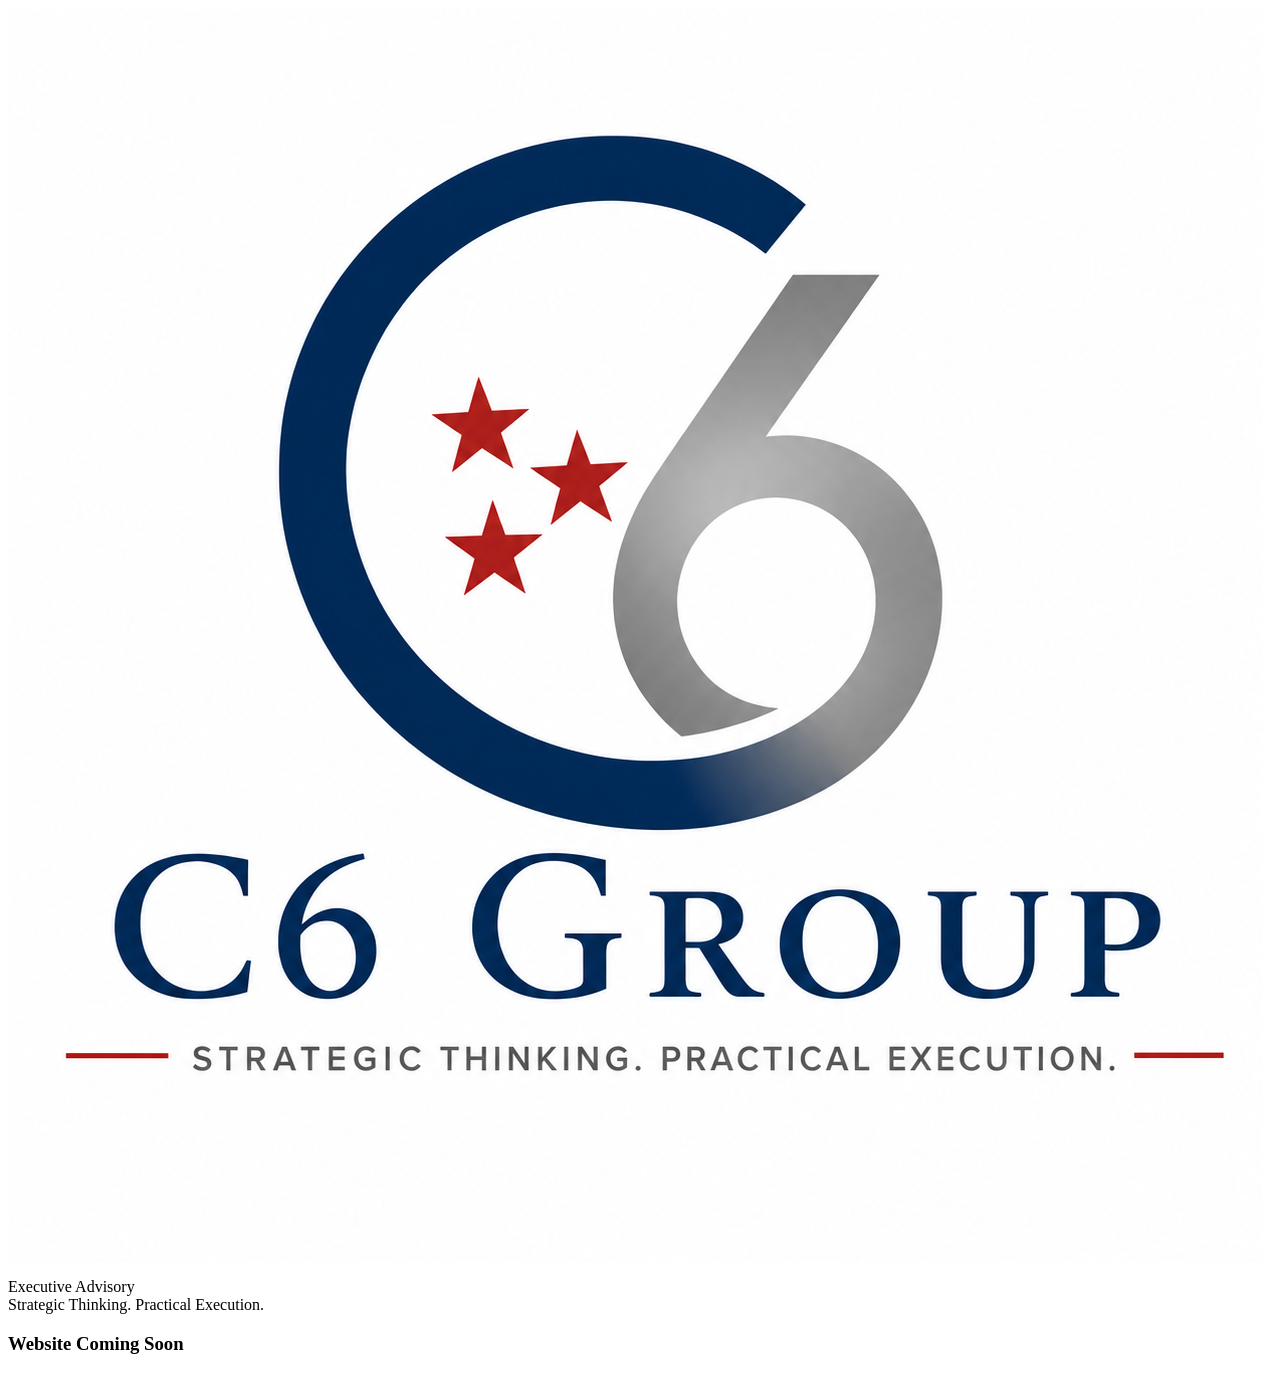
==== index.html @ ccc1be8d "Initial commit" ====
<body>

<div class="landing">

    <img src="images/logo.png" alt="C6 Group Logo">

    <p>
        Executive Advisory<br>
        Strategic Thinking. Practical Execution.
    </p>

    <h3>Website Coming Soon</h3>

</div>

</body>
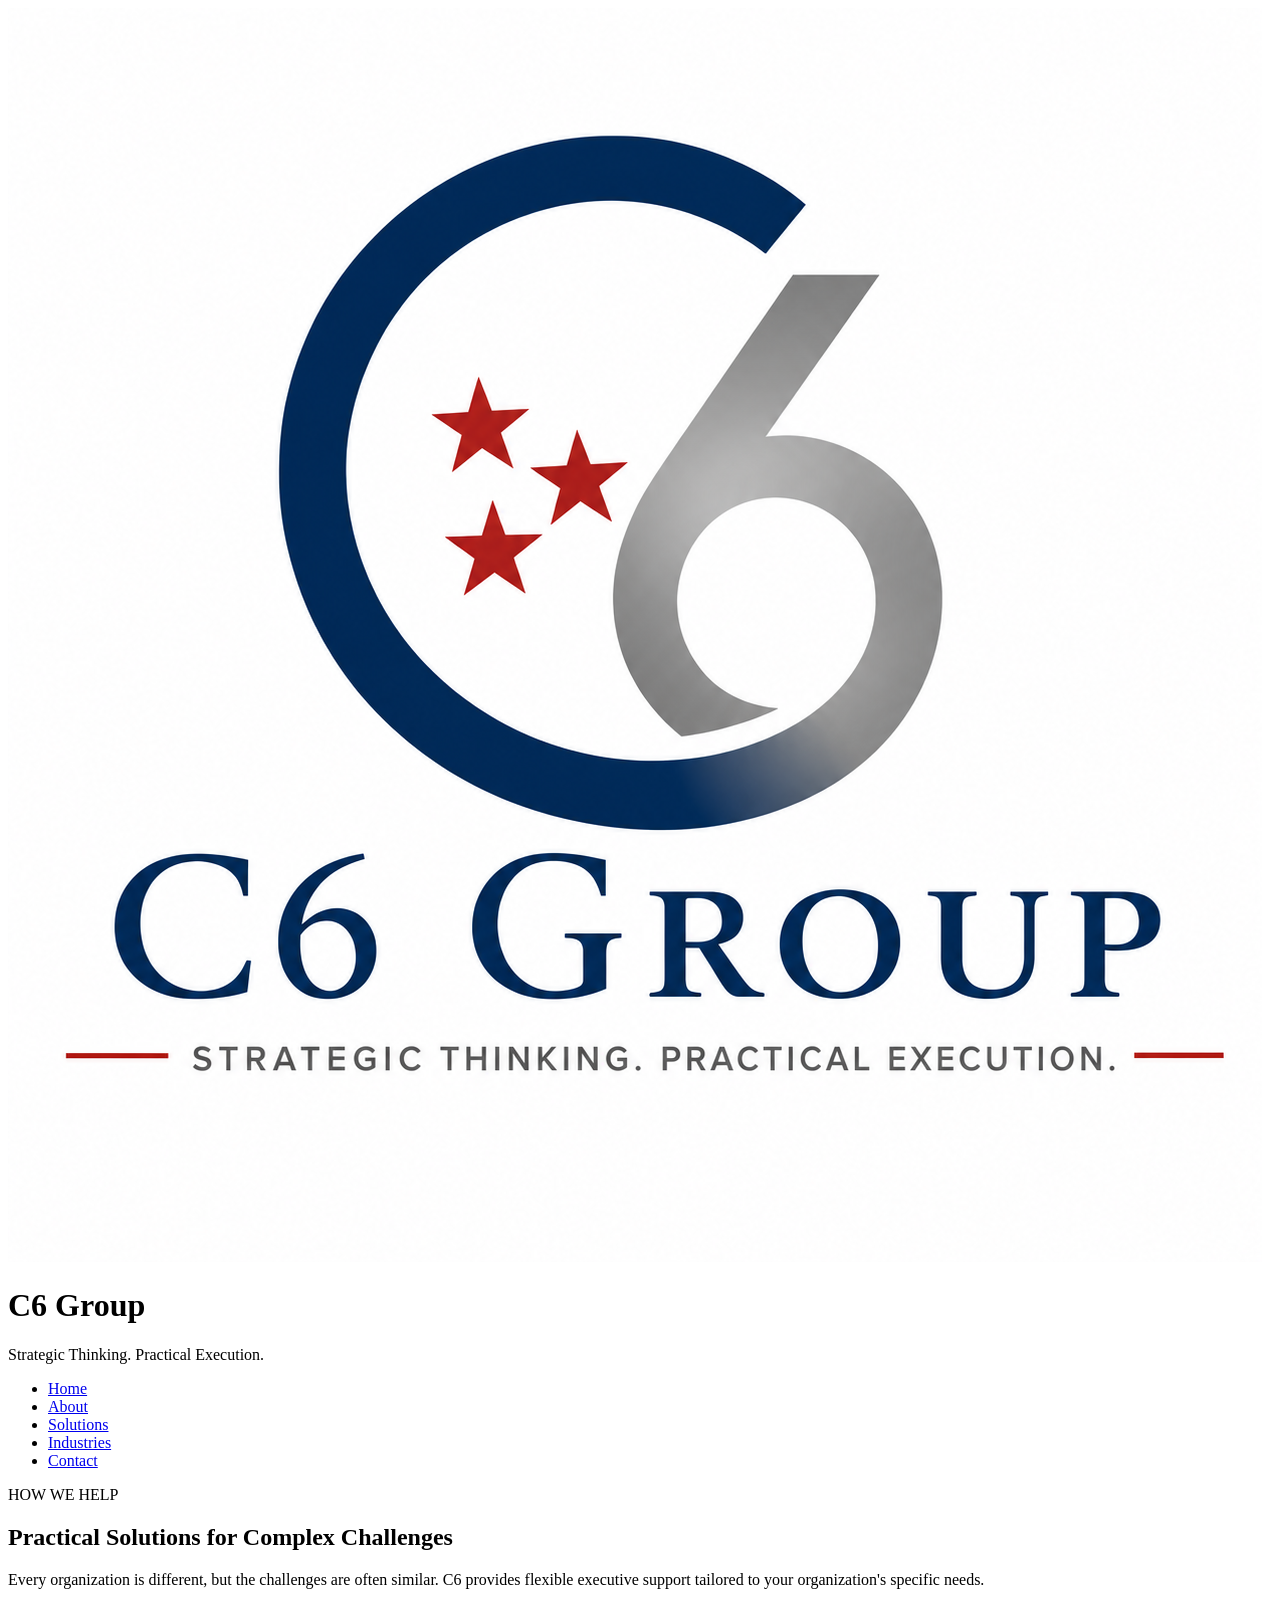
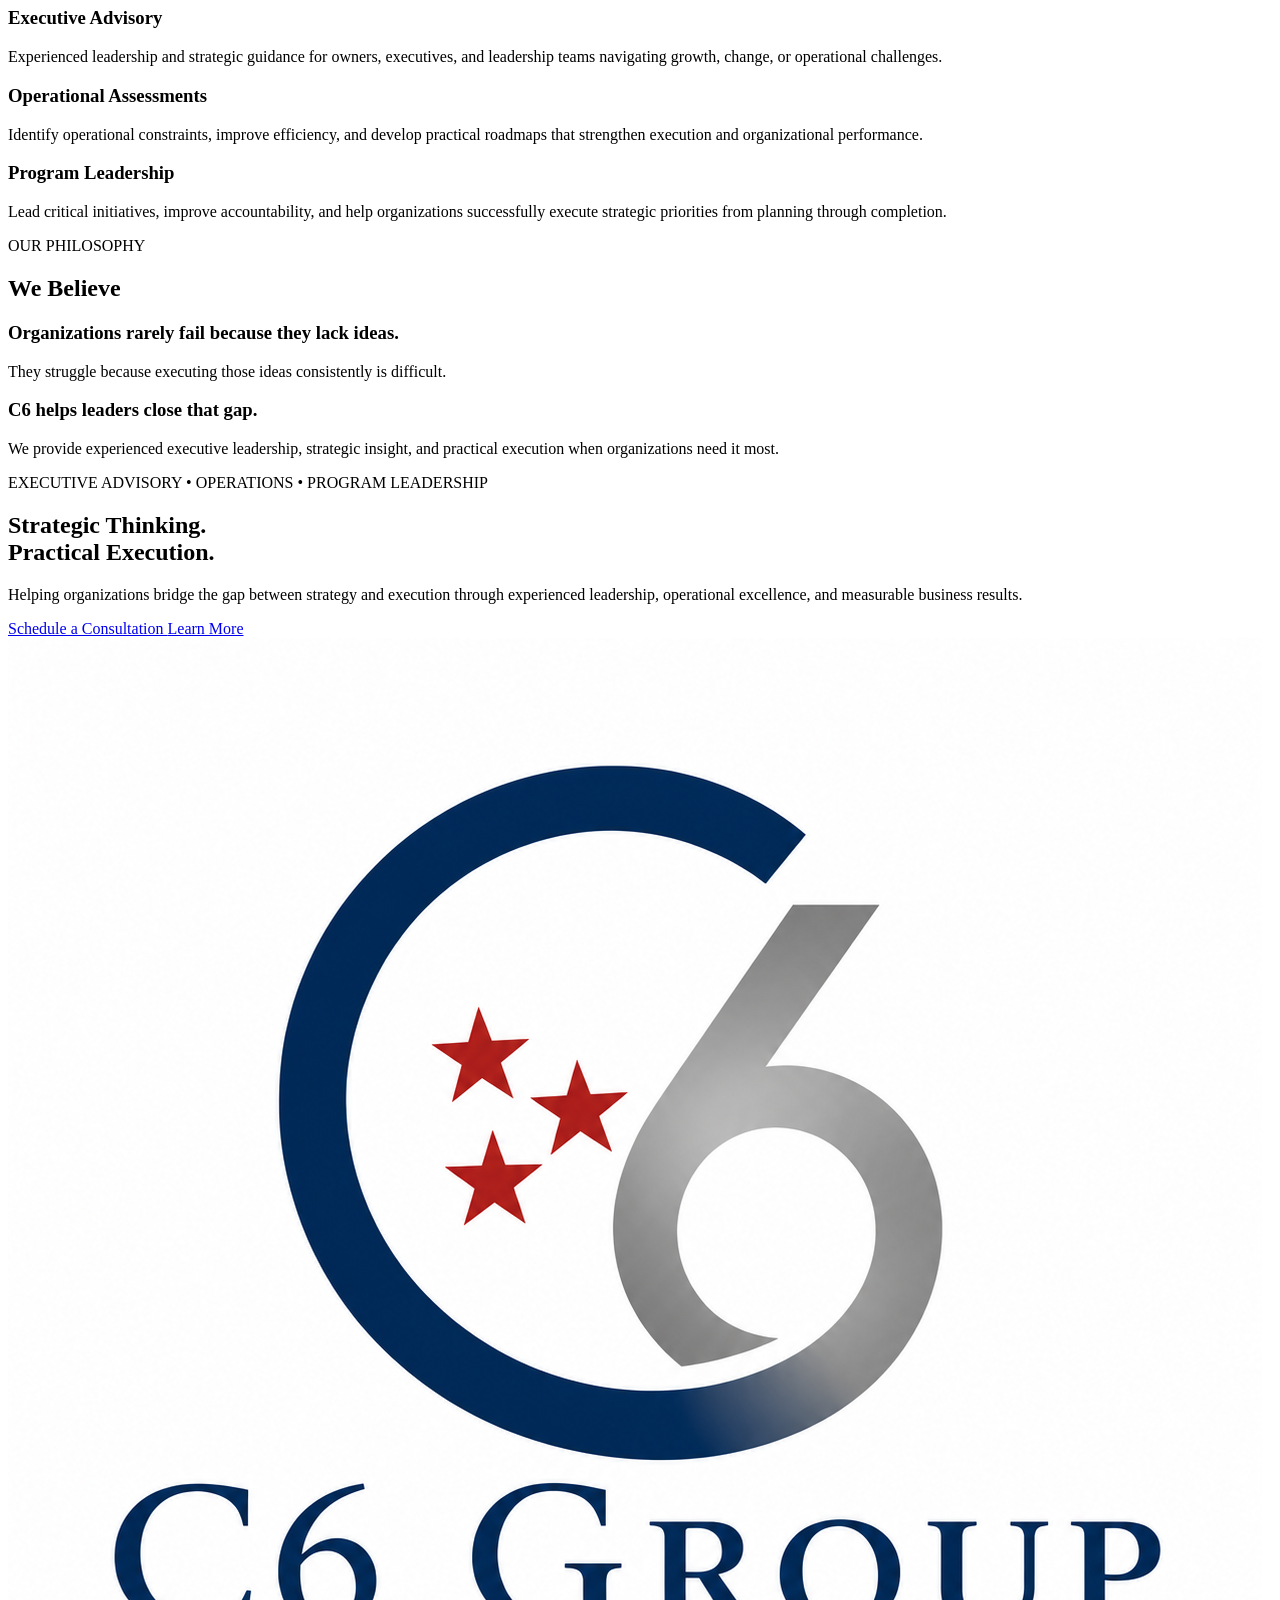
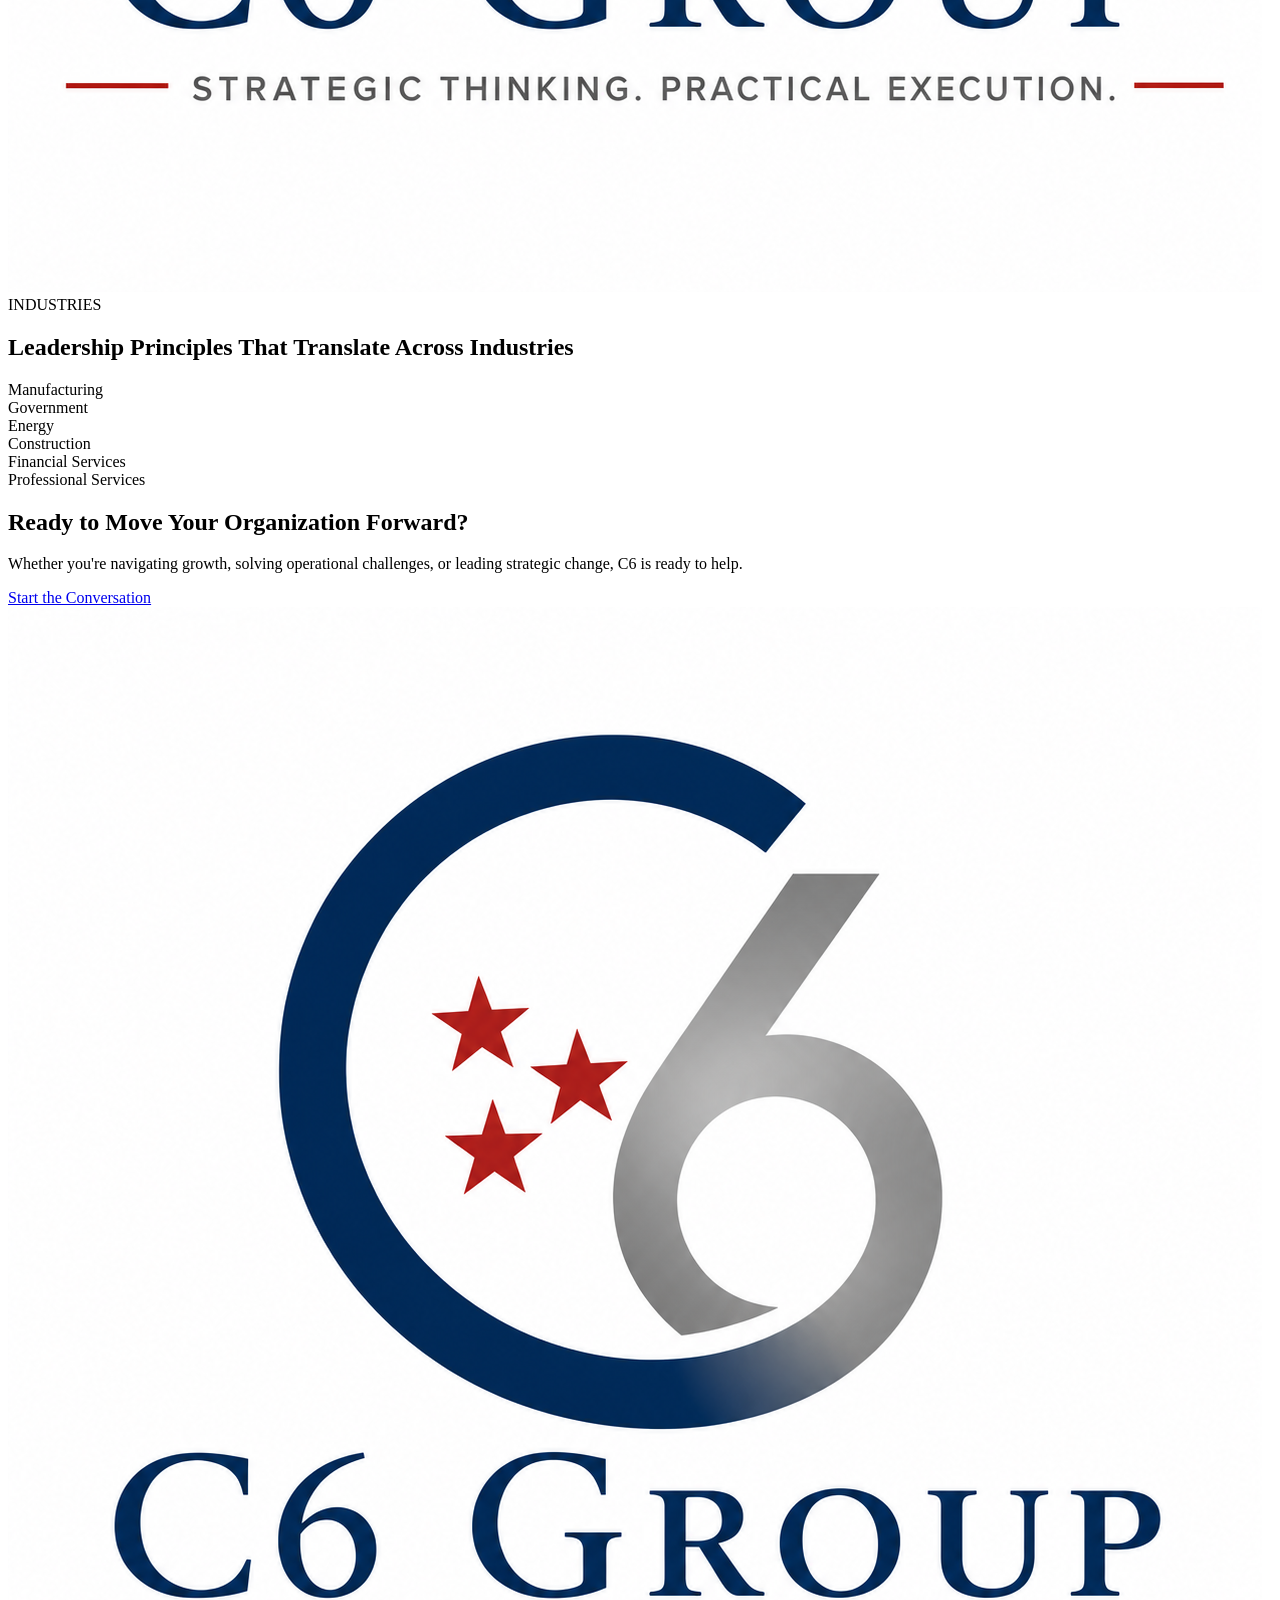
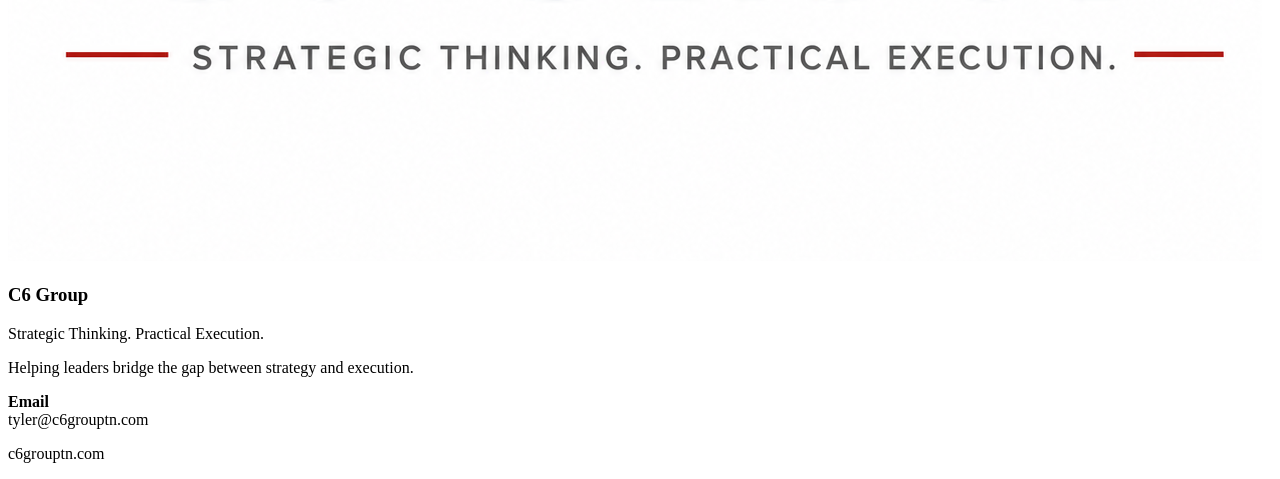
==== commit 92456201: "Version 0.2 - Homepage structure" ====
--- a/index.html
+++ b/index.html
@@ -1,16 +1,386 @@
+<!DOCTYPE html>
+<html lang="en">
+
+<head>
+
+    <meta charset="UTF-8">
+    <meta name="viewport" content="width=device-width, initial-scale=1.0">
+
+    <title>C6 Group | Strategic Thinking. Practical Execution.</title>
+
+    <meta name="description" content="Executive advisory and operations leadership helping organizations bridge the gap between strategy and execution.">
+
+    <link rel="stylesheet" href="css/styles.css">
+    <link rel="stylesheet" href="css/responsive.css">
+
+</head>
+
 <body>
 
-<div class="landing">
-
-    <img src="images/logo.png" alt="C6 Group Logo">
-
-    <p>
-        Executive Advisory<br>
-        Strategic Thinking. Practical Execution.
-    </p>
-
-    <h3>Website Coming Soon</h3>
-
-</div>
-
-</body>+<header class="site-header">
+
+    <div class="container">
+
+        <div class="branding">
+
+            <a href="index.html" class="logo-link">
+
+                <img src="images/logo.png"
+                     alt="C6 Group Logo"
+                     class="logo">
+
+            </a>
+
+            <div class="brand-text">
+
+                <h1>C6 Group</h1>
+
+                <p>Strategic Thinking. Practical Execution.</p>
+
+            </div>
+
+        </div>
+
+        <nav class="main-nav">
+
+            <ul>
+
+                <li><a href="index.html" class="active">Home</a></li>
+                <li><a href="about.html">About</a></li>
+                <li><a href="services.html">Solutions</a></li>
+                <li><a href="industries.html">Industries</a></li>
+                <li><a href="contact.html">Contact</a></li>
+
+            </ul>
+
+        </nav>
+
+    </div>
+
+</header>
+
+<main>
+
+    <!-- ===========================================
+     HERO
+=========================================== -->
+
+<!-- ===========================================
+     WE BELIEVE
+=========================================== -->
+
+<!-- ===========================================
+     HOW WE HELP
+=========================================== -->
+
+<section class="solutions">
+
+    <div class="container">
+
+        <span class="section-label">
+
+            HOW WE HELP
+
+        </span>
+
+        <h2>
+
+            Practical Solutions for Complex Challenges
+
+        </h2>
+
+        <p class="section-intro">
+
+            Every organization is different, but the challenges are often similar.
+            C6 provides flexible executive support tailored to your organization's
+            specific needs.
+
+        </p>
+
+        <div class="solution-grid">
+
+            <article class="solution-card">
+
+                <h3>Executive Advisory</h3>
+
+                <p>
+
+                    Experienced leadership and strategic guidance for owners,
+                    executives, and leadership teams navigating growth,
+                    change, or operational challenges.
+
+                </p>
+
+            </article>
+
+            <article class="solution-card">
+
+                <h3>Operational Assessments</h3>
+
+                <p>
+
+                    Identify operational constraints, improve efficiency,
+                    and develop practical roadmaps that strengthen execution
+                    and organizational performance.
+
+                </p>
+
+            </article>
+
+            <article class="solution-card">
+
+                <h3>Program Leadership</h3>
+
+                <p>
+
+                    Lead critical initiatives, improve accountability,
+                    and help organizations successfully execute strategic
+                    priorities from planning through completion.
+
+                </p>
+
+            </article>
+
+        </div>
+
+    </div>
+
+</section>
+
+<section class="beliefs">
+
+    <div class="container">
+
+        <span class="section-label">
+
+            OUR PHILOSOPHY
+
+        </span>
+
+        <h2>
+
+            We Believe
+
+        </h2>
+
+        <div class="belief-grid">
+
+            <div class="belief-card">
+
+                <h3>
+
+                    Organizations rarely fail because they lack ideas.
+
+                </h3>
+
+                <p>
+
+                    They struggle because executing those ideas consistently
+                    is difficult.
+
+                </p>
+
+            </div>
+
+            <div class="belief-card">
+
+                <h3>
+
+                    C6 helps leaders close that gap.
+
+                </h3>
+
+                <p>
+
+                    We provide experienced executive leadership,
+                    strategic insight, and practical execution
+                    when organizations need it most.
+
+                </p>
+
+            </div>
+
+        </div>
+
+    </div>
+
+</section>
+
+<section class="hero">
+
+    <div class="container hero-grid">
+
+        <div class="hero-content">
+
+            <span class="eyebrow">
+
+                EXECUTIVE ADVISORY • OPERATIONS • PROGRAM LEADERSHIP
+
+            </span>
+
+            <h2>
+
+                Strategic Thinking.<br>
+                Practical Execution.
+
+            </h2>
+
+            <div class="accent-line"></div>
+
+            <p>
+
+                Helping organizations bridge the gap between strategy and execution
+                through experienced leadership, operational excellence,
+                and measurable business results.
+
+            </p>
+
+            <div class="hero-buttons">
+
+                <a href="contact.html" class="btn btn-primary">
+
+                    Schedule a Consultation
+
+                </a>
+
+                <a href="about.html" class="btn btn-secondary">
+
+                    Learn More
+
+                </a>
+
+            </div>
+
+        </div>
+
+        <div class="hero-logo">
+
+            <img src="images/logo.png"
+                 alt="C6 Group Logo">
+
+        </div>
+
+    </div>
+
+</section>
+
+<!-- ===========================================
+     INDUSTRIES
+=========================================== -->
+
+<section class="industries">
+
+    <div class="container">
+
+        <span class="section-label">
+
+            INDUSTRIES
+
+        </span>
+
+        <h2>
+
+            Leadership Principles That Translate Across Industries
+
+        </h2>
+
+        <div class="industry-grid">
+
+            <div>Manufacturing</div>
+            <div>Government</div>
+            <div>Energy</div>
+            <div>Construction</div>
+            <div>Financial Services</div>
+            <div>Professional Services</div>
+
+        </div>
+
+    </div>
+
+</section>
+
+<!-- ===========================================
+     CALL TO ACTION
+=========================================== -->
+
+<section class="cta">
+
+    <div class="container">
+
+        <h2>
+
+            Ready to Move Your Organization Forward?
+
+        </h2>
+
+        <p>
+
+            Whether you're navigating growth, solving operational challenges,
+            or leading strategic change, C6 is ready to help.
+
+        </p>
+
+        <a href="contact.html" class="btn btn-primary">
+
+            Start the Conversation
+
+        </a>
+
+    </div>
+
+</section>
+
+</main>
+
+<footer>
+
+    <div class="container footer-content">
+
+        <img src="images/logo.png"
+             alt="C6 Group Logo"
+             class="footer-logo">
+
+        <div>
+
+            <h3>C6 Group</h3>
+
+            <p>
+
+                Strategic Thinking. Practical Execution.
+
+            </p>
+
+            <p>
+
+                Helping leaders bridge the gap between strategy and execution.
+
+            </p>
+
+        </div>
+
+        <div>
+
+            <p>
+
+                <strong>Email</strong><br>
+
+                tyler@c6grouptn.com
+
+            </p>
+
+            <p>
+
+                c6grouptn.com
+
+            </p>
+
+        </div>
+
+    </div>
+
+</footer>
+
+<script src="js/script.js"></script>
+
+</body>
+</html>
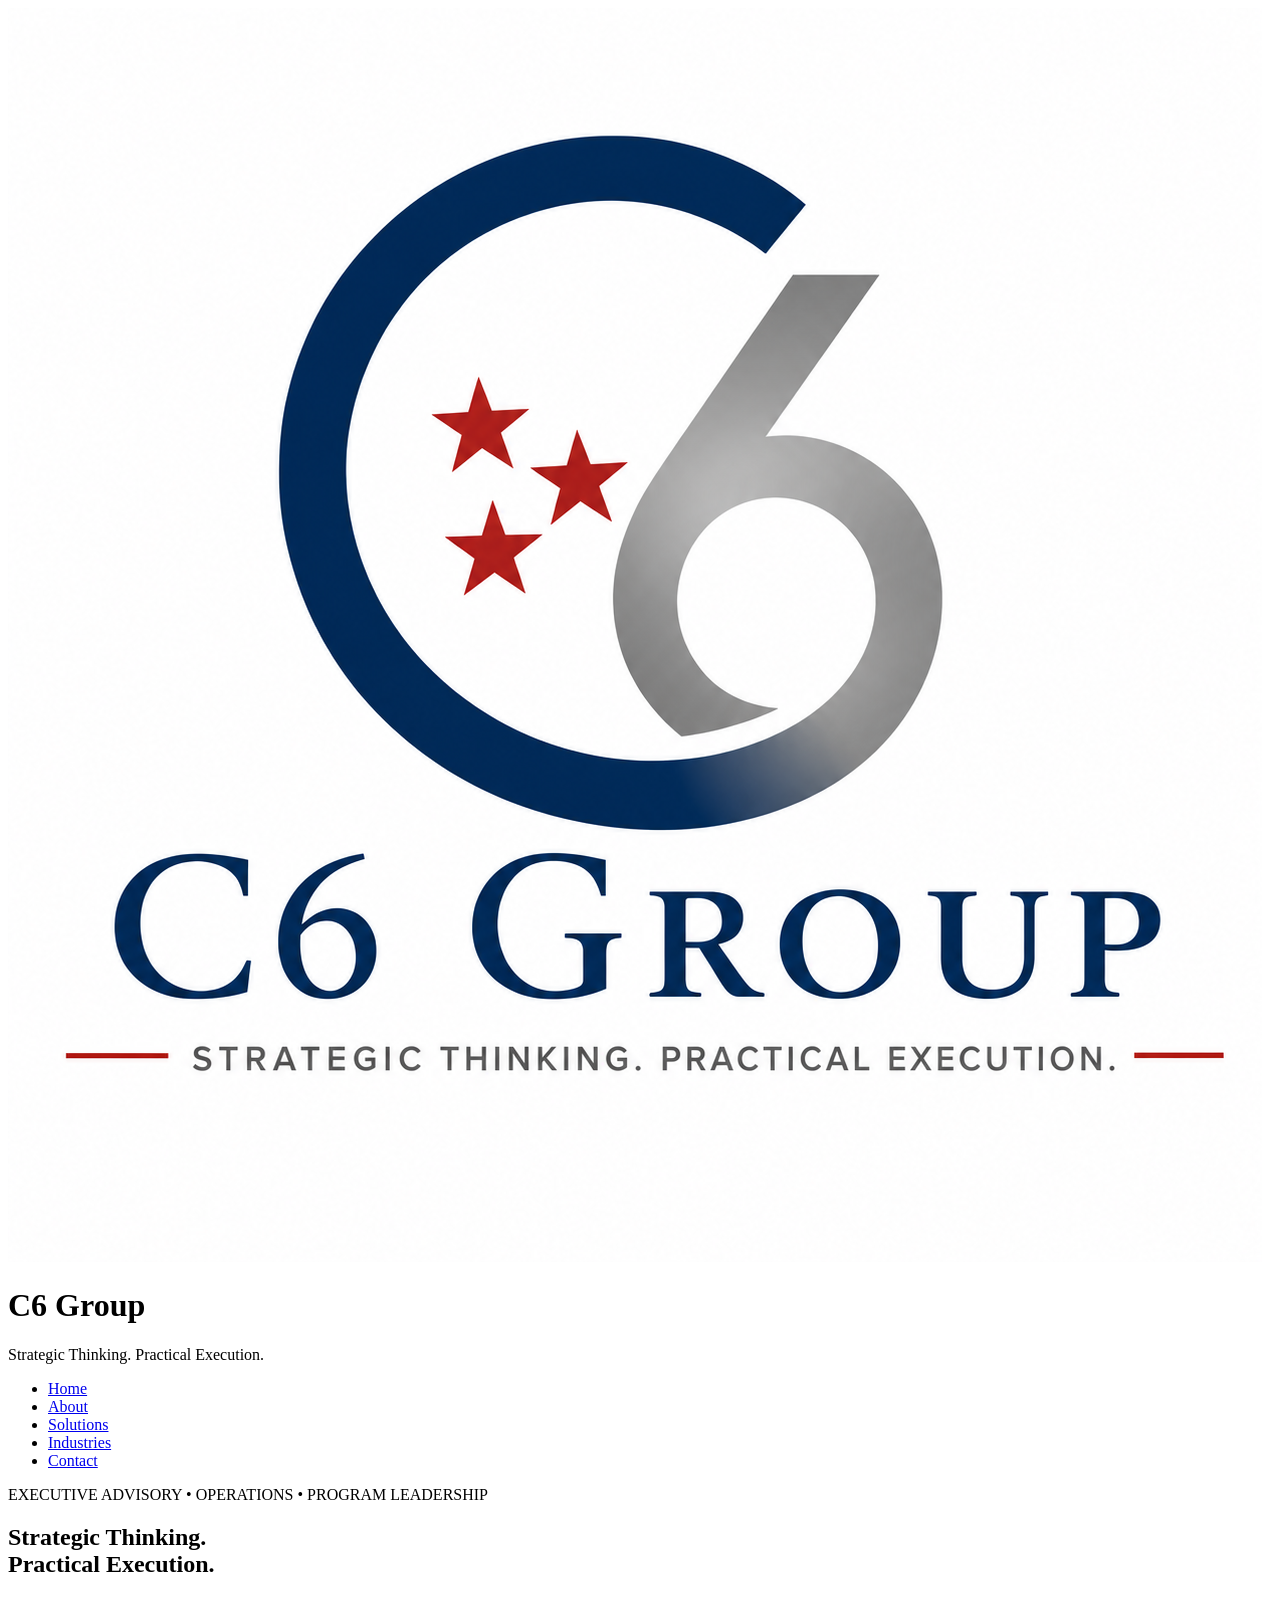
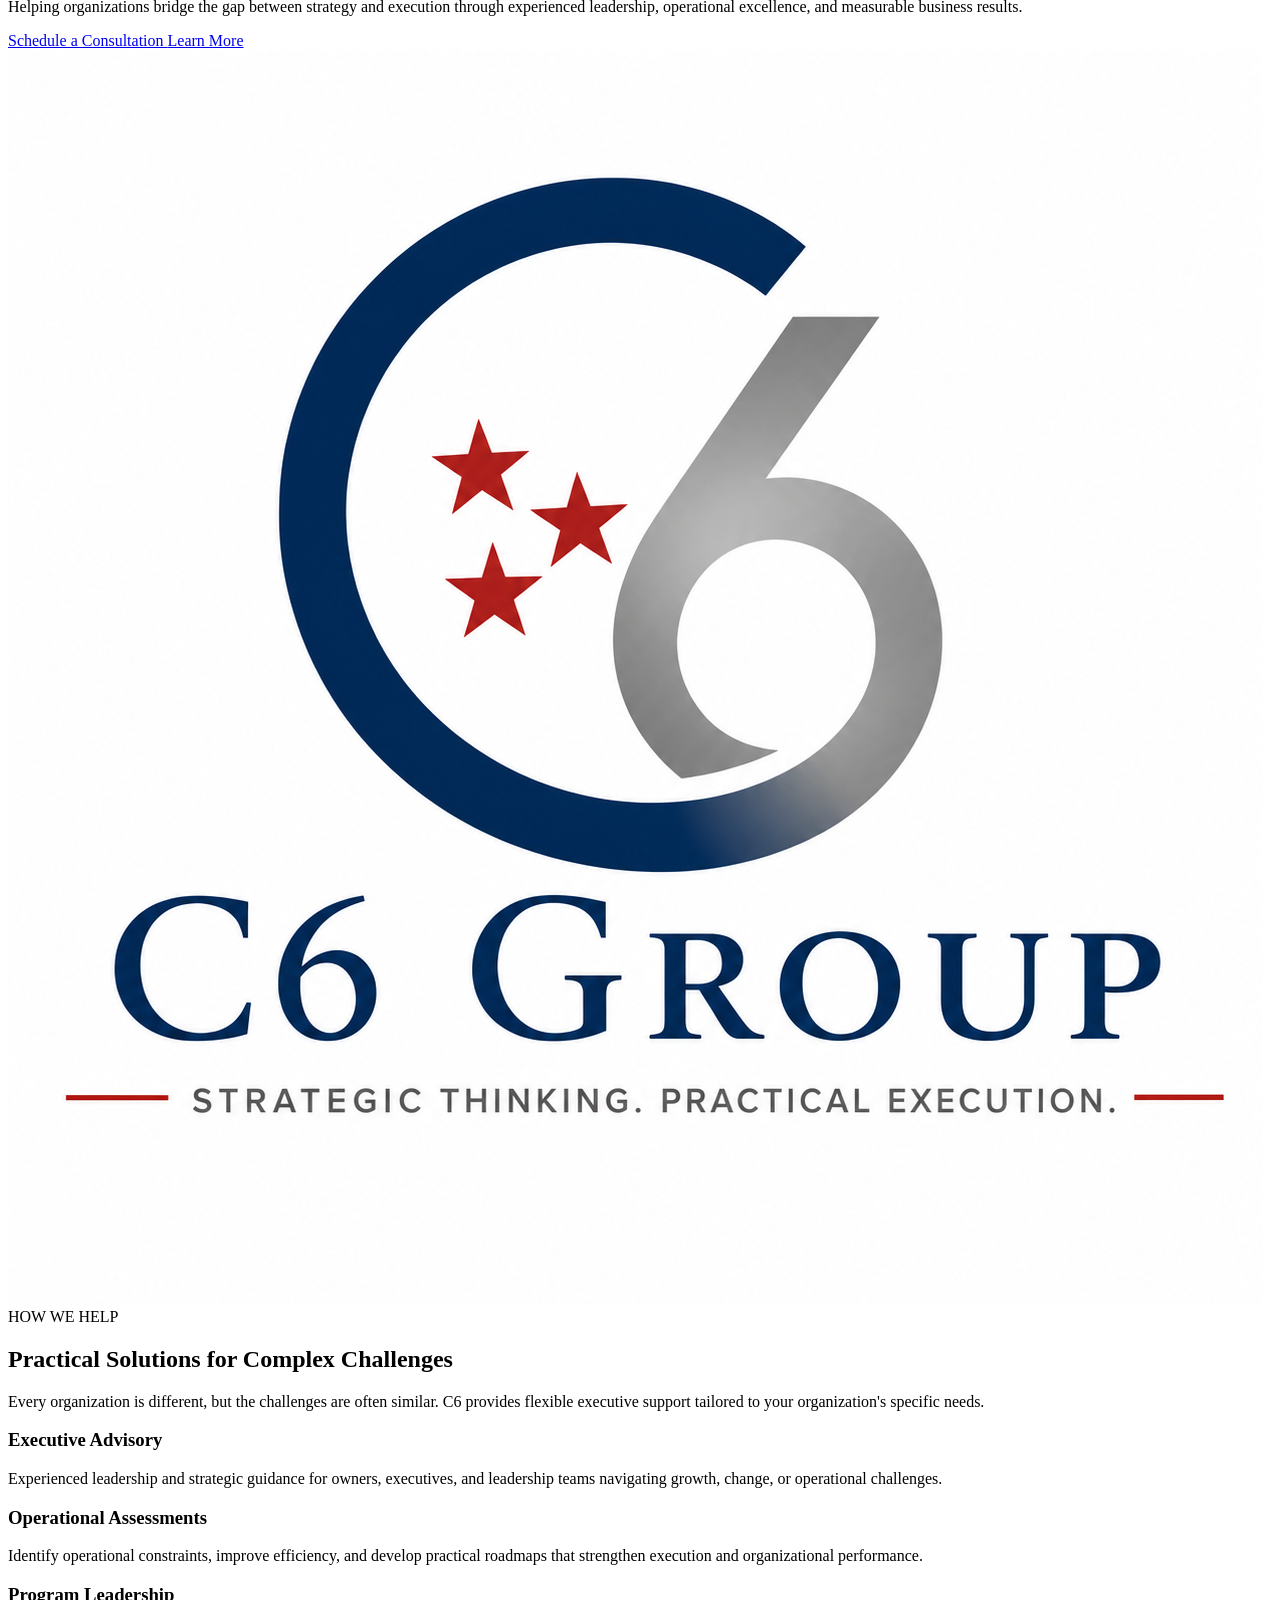
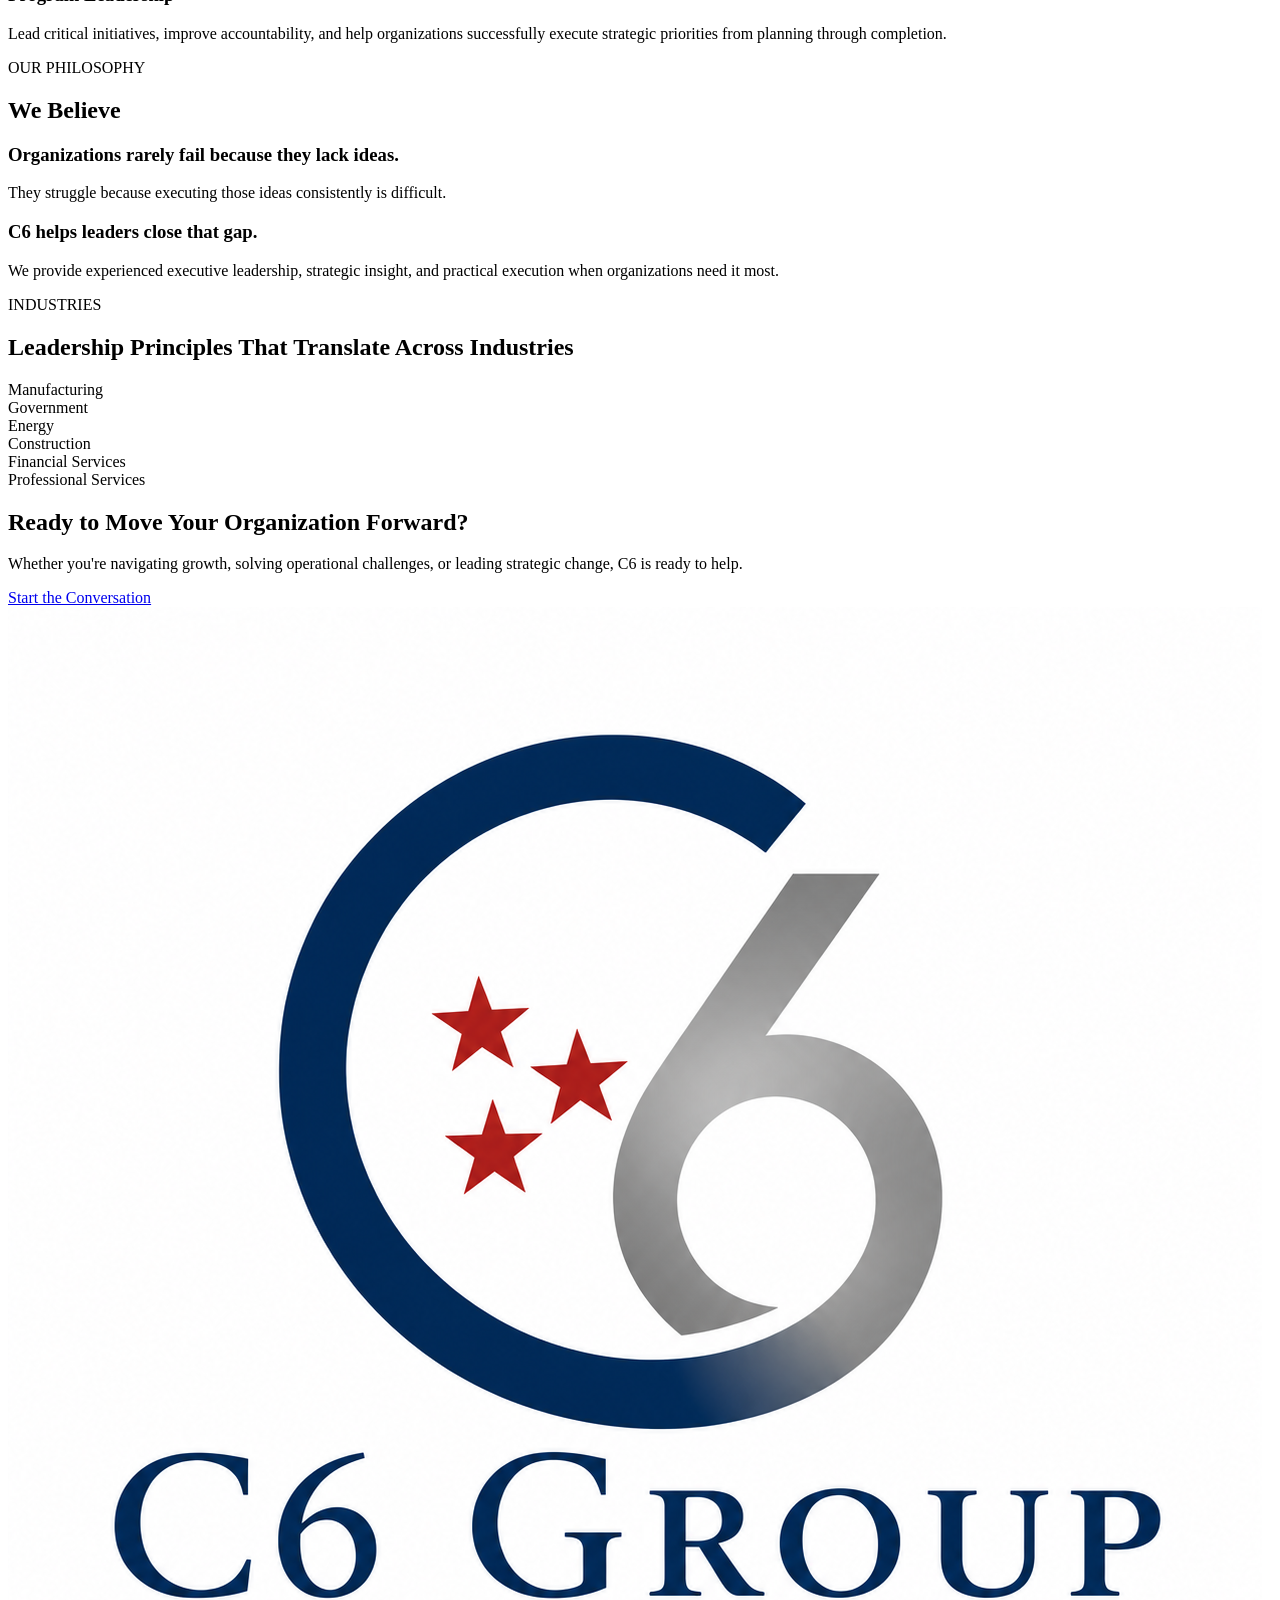
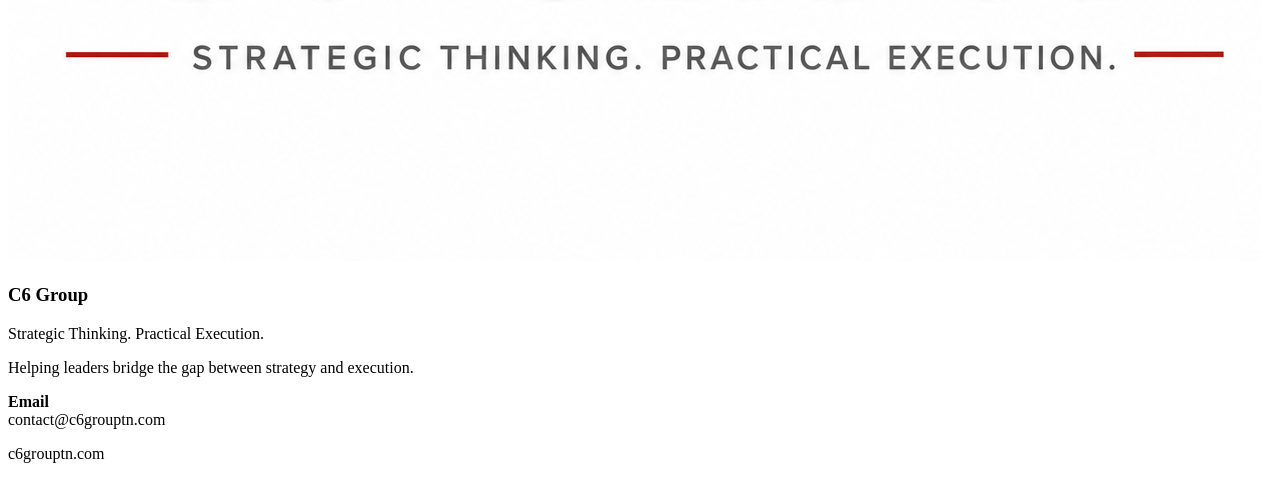
==== commit ce92e835: "Publish initial C6 website" ====
--- a/index.html
+++ b/index.html
@@ -65,6 +65,65 @@
      HERO
 =========================================== -->
 
+
+
+<section class="hero">
+
+    <div class="container hero-grid">
+
+        <div class="hero-content">
+
+            <span class="eyebrow">
+
+                EXECUTIVE ADVISORY • OPERATIONS • PROGRAM LEADERSHIP
+
+            </span>
+
+            <h2>
+
+                Strategic Thinking.<br>
+                Practical Execution.
+
+            </h2>
+
+            <div class="accent-line"></div>
+
+            <p>
+
+                Helping organizations bridge the gap between strategy and execution
+                through experienced leadership, operational excellence,
+                and measurable business results.
+
+            </p>
+
+            <div class="hero-buttons">
+
+                <a href="contact.html" class="btn btn-primary">
+
+                    Schedule a Consultation
+
+                </a>
+
+                <a href="about.html" class="btn btn-secondary">
+
+                    Learn More
+
+                </a>
+
+            </div>
+
+        </div>
+
+        <div class="hero-logo">
+
+            <img src="images/logo.png"
+                 alt="C6 Group Logo">
+
+        </div>
+
+    </div>
+
+</section>
 <!-- ===========================================
      WE BELIEVE
 =========================================== -->
@@ -206,63 +265,6 @@
 
 </section>
 
-<section class="hero">
-
-    <div class="container hero-grid">
-
-        <div class="hero-content">
-
-            <span class="eyebrow">
-
-                EXECUTIVE ADVISORY • OPERATIONS • PROGRAM LEADERSHIP
-
-            </span>
-
-            <h2>
-
-                Strategic Thinking.<br>
-                Practical Execution.
-
-            </h2>
-
-            <div class="accent-line"></div>
-
-            <p>
-
-                Helping organizations bridge the gap between strategy and execution
-                through experienced leadership, operational excellence,
-                and measurable business results.
-
-            </p>
-
-            <div class="hero-buttons">
-
-                <a href="contact.html" class="btn btn-primary">
-
-                    Schedule a Consultation
-
-                </a>
-
-                <a href="about.html" class="btn btn-secondary">
-
-                    Learn More
-
-                </a>
-
-            </div>
-
-        </div>
-
-        <div class="hero-logo">
-
-            <img src="images/logo.png"
-                 alt="C6 Group Logo">
-
-        </div>
-
-    </div>
-
-</section>
 
 <!-- ===========================================
      INDUSTRIES
@@ -364,7 +366,7 @@
 
                 <strong>Email</strong><br>
 
-                tyler@c6grouptn.com
+                contact@c6grouptn.com
 
             </p>
 
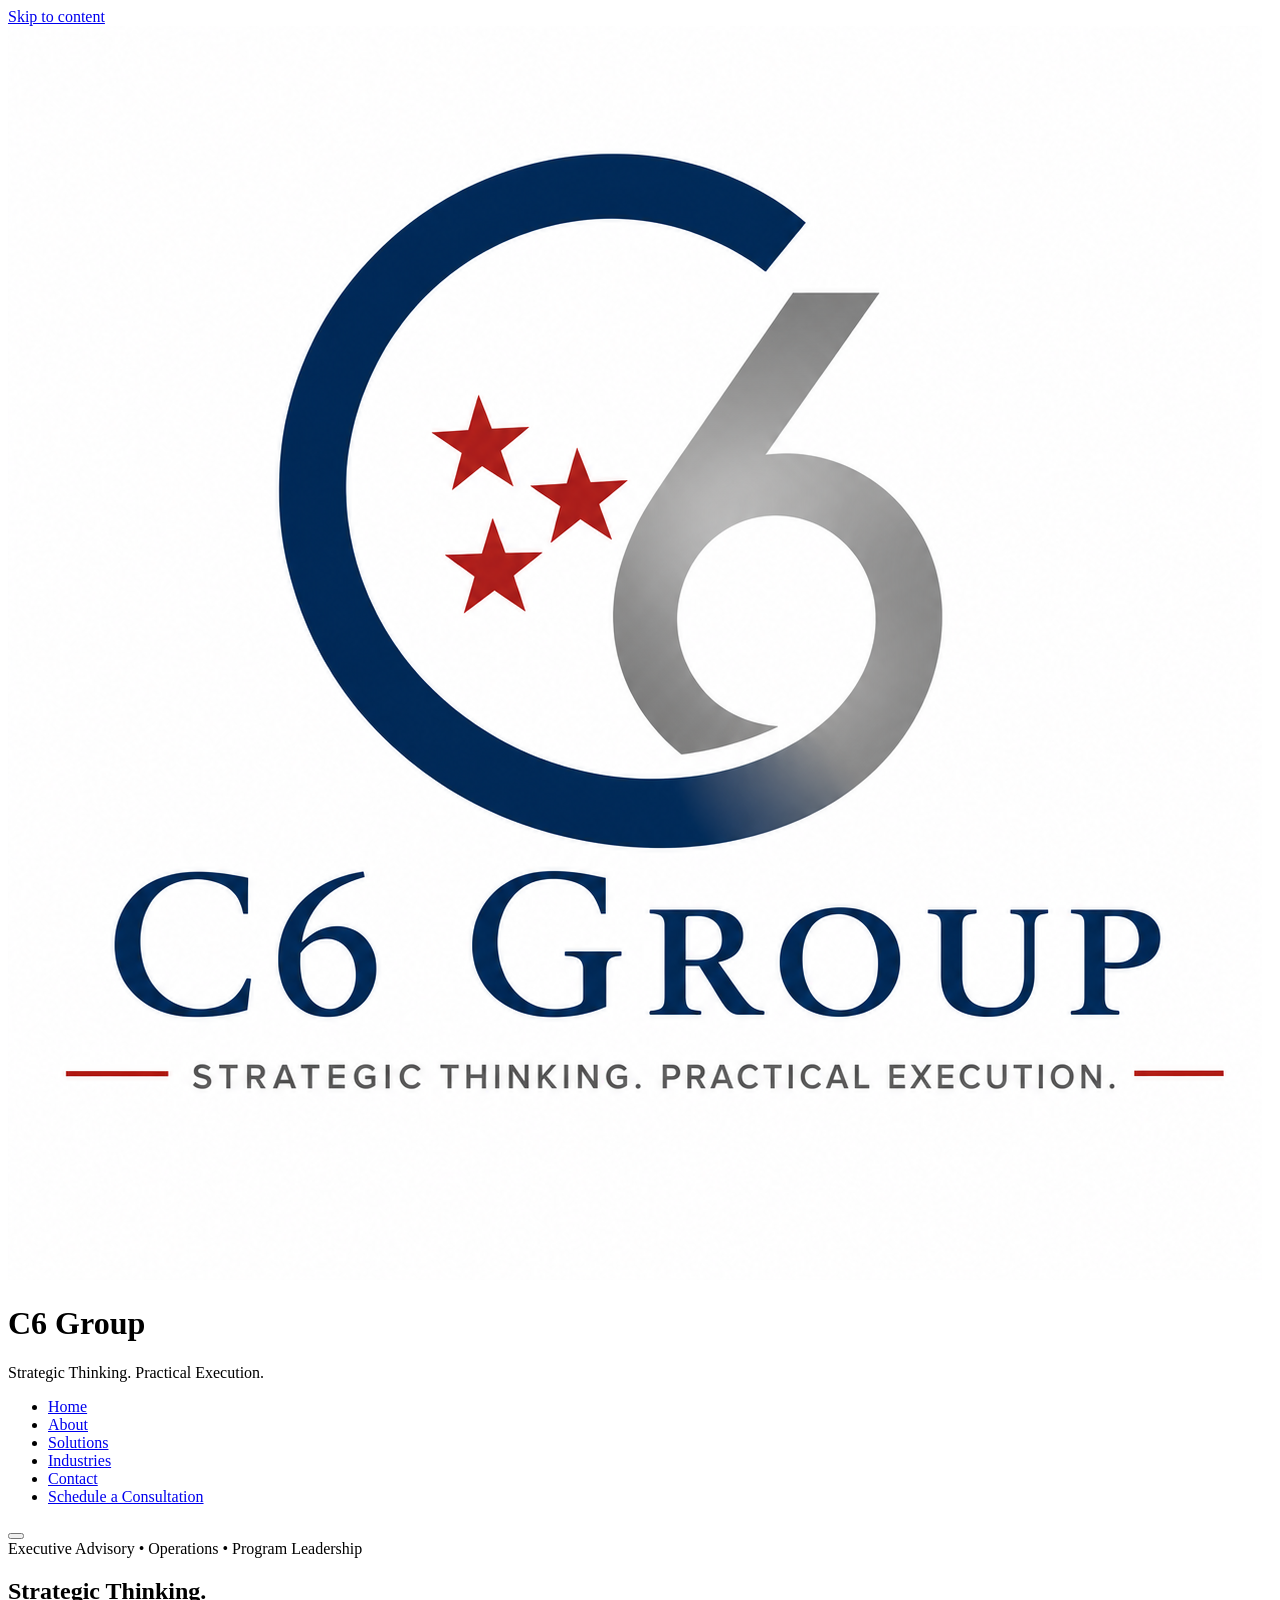
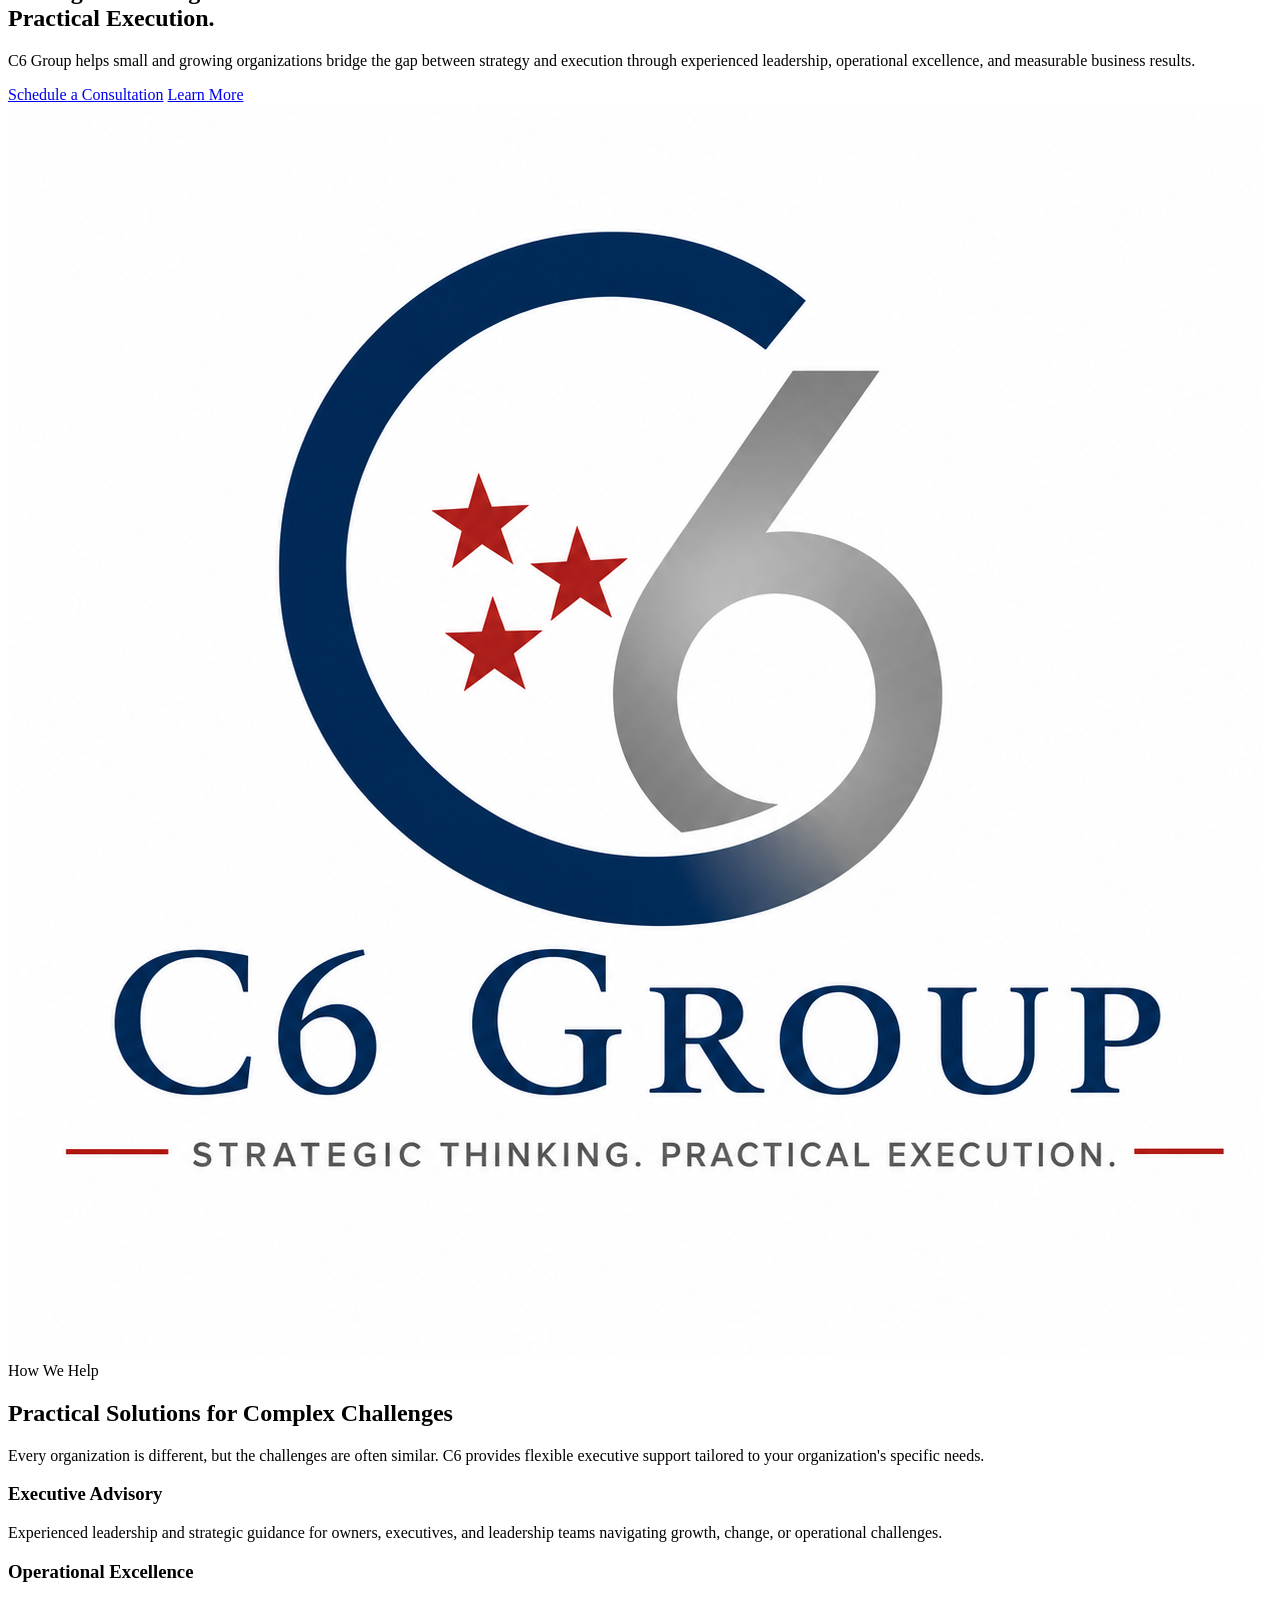
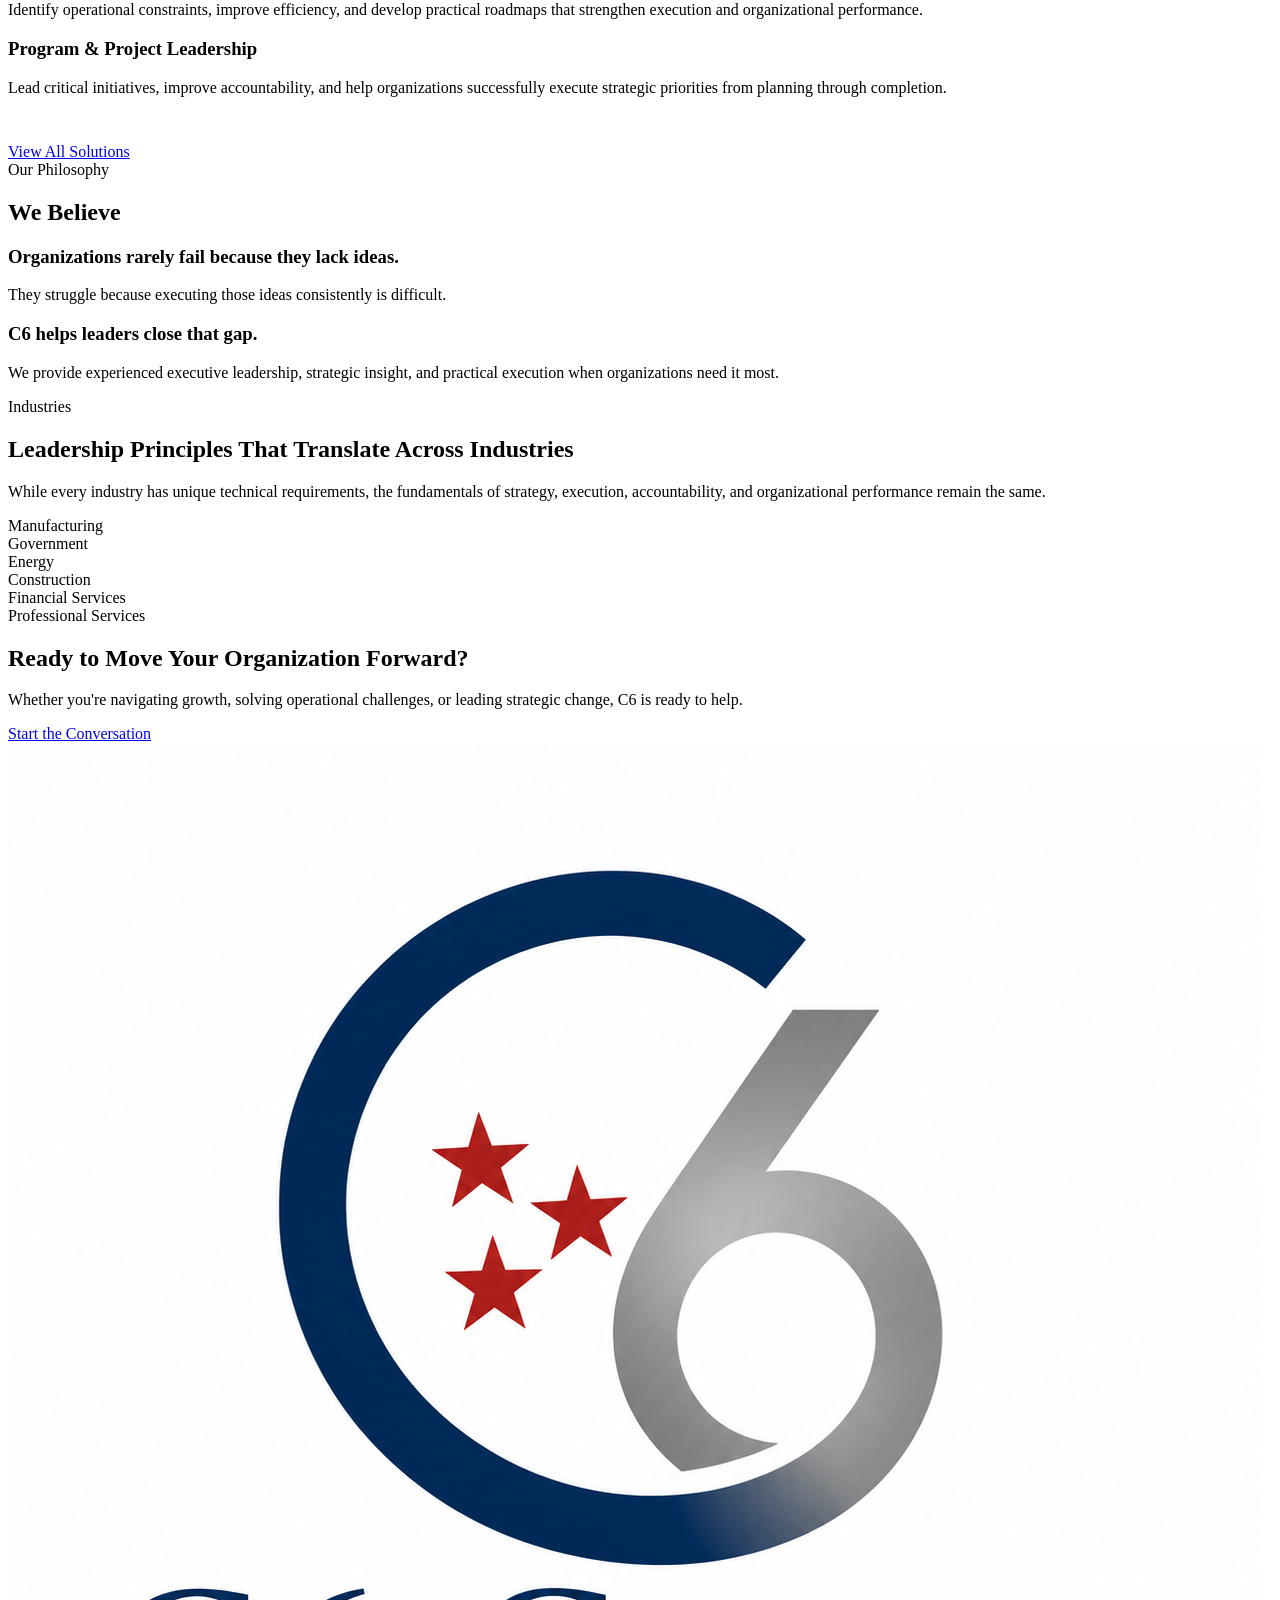
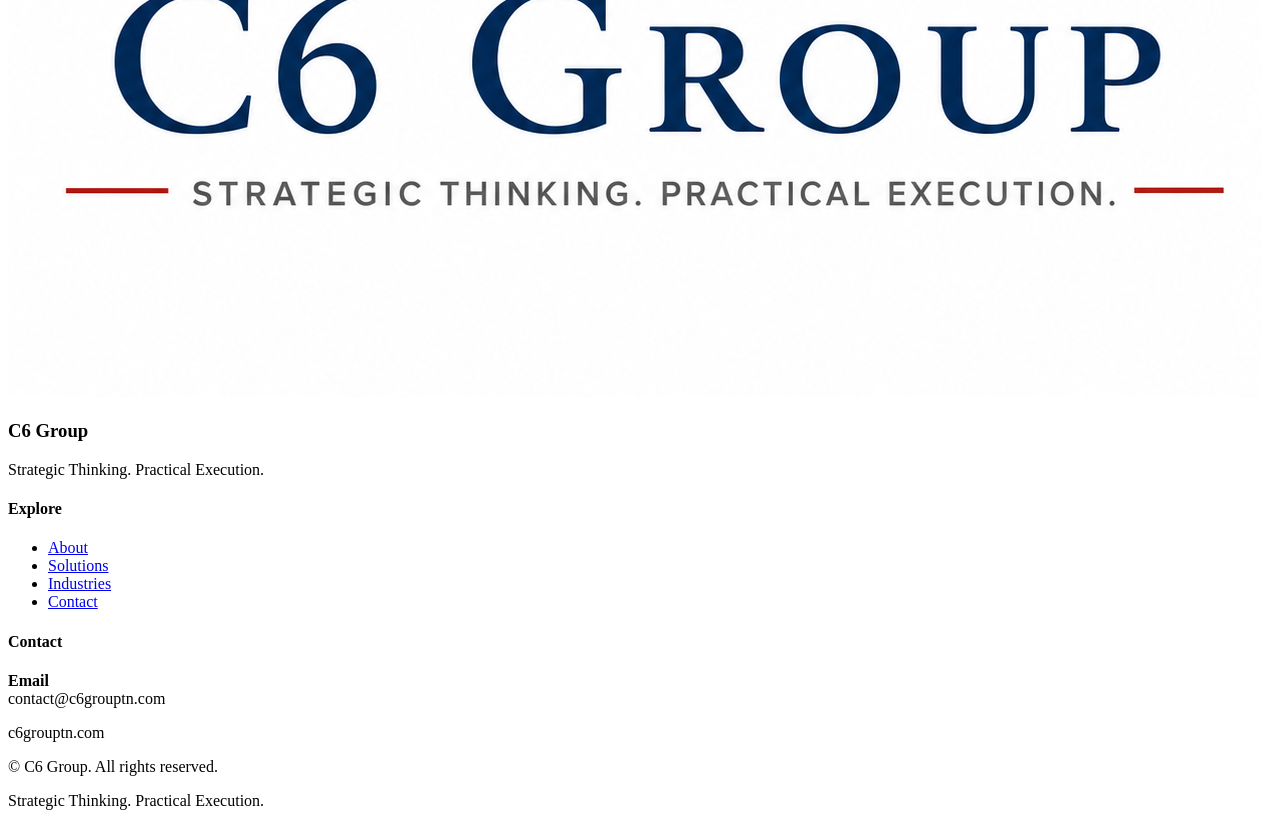
==== commit c89a5cd3: "update" ====
--- a/index.html
+++ b/index.html
@@ -1,388 +1,253 @@
 <!DOCTYPE html>
 <html lang="en">
-
 <head>
 
     <meta charset="UTF-8">
     <meta name="viewport" content="width=device-width, initial-scale=1.0">
 
     <title>C6 Group | Strategic Thinking. Practical Execution.</title>
-
-    <meta name="description" content="Executive advisory and operations leadership helping organizations bridge the gap between strategy and execution.">
+    <meta name="description" content="C6 Group provides executive-level leadership, operational expertise, and practical solutions that turn vision into execution and challenges into opportunity.">
+
+    <link rel="icon" href="images/favicon.ico" sizes="any">
+    <link rel="icon" type="image/png" sizes="32x32" href="images/favicon-32.png">
+    <link rel="apple-touch-icon" href="images/apple-touch-icon.png">
 
     <link rel="stylesheet" href="css/styles.css">
     <link rel="stylesheet" href="css/responsive.css">
 
 </head>
-
 <body>
 
+<a href="#main" class="skip-link">Skip to content</a>
+
 <header class="site-header">
-
     <div class="container">
 
         <div class="branding">
-
             <a href="index.html" class="logo-link">
-
-                <img src="images/logo.png"
-                     alt="C6 Group Logo"
-                     class="logo">
-
+                <img src="images/logo.png" alt="C6 Group Logo" class="logo">
             </a>
-
             <div class="brand-text">
-
                 <h1>C6 Group</h1>
-
                 <p>Strategic Thinking. Practical Execution.</p>
-
-            </div>
-
+            </div>
         </div>
 
         <nav class="main-nav">
-
             <ul>
-
                 <li><a href="index.html" class="active">Home</a></li>
                 <li><a href="about.html">About</a></li>
                 <li><a href="services.html">Solutions</a></li>
                 <li><a href="industries.html">Industries</a></li>
                 <li><a href="contact.html">Contact</a></li>
-
+                <li><a href="contact.html" class="btn btn-primary">Schedule a Consultation</a></li>
             </ul>
-
         </nav>
 
+        <button class="nav-toggle" aria-label="Toggle navigation" aria-expanded="false">
+            <span></span><span></span><span></span>
+        </button>
+
     </div>
-
 </header>
 
-<main>
-
-    <!-- ===========================================
-     HERO
-=========================================== -->
-
-
-
-<section class="hero">
-
-    <div class="container hero-grid">
-
-        <div class="hero-content">
-
-            <span class="eyebrow">
-
-                EXECUTIVE ADVISORY • OPERATIONS • PROGRAM LEADERSHIP
-
-            </span>
-
-            <h2>
-
-                Strategic Thinking.<br>
-                Practical Execution.
-
-            </h2>
-
-            <div class="accent-line"></div>
-
+<main id="main">
+
+    <!-- ===========================================
+         HERO
+    =========================================== -->
+
+    <section class="hero">
+        <div class="container hero-grid">
+
+            <div class="hero-content">
+                <span class="eyebrow">Executive Advisory • Operations • Program Leadership</span>
+                <h2>Strategic Thinking.<br>Practical Execution.</h2>
+                <div class="accent-line"></div>
+                <p>
+                    C6 Group helps small and growing organizations bridge the gap
+                    between strategy and execution through experienced leadership,
+                    operational excellence, and measurable business results.
+                </p>
+                <div class="hero-buttons">
+                    <a href="contact.html" class="btn btn-primary">Schedule a Consultation</a>
+                    <a href="about.html" class="btn btn-secondary">Learn More</a>
+                </div>
+            </div>
+
+            <div class="hero-logo">
+                <img src="images/logo.png" alt="C6 Group Logo">
+            </div>
+
+        </div>
+    </section>
+
+    <!-- ===========================================
+         HOW WE HELP
+    =========================================== -->
+
+    <section class="solutions reveal">
+        <div class="container">
+
+            <span class="section-label">How We Help</span>
+            <h2>Practical Solutions for Complex Challenges</h2>
+            <p class="section-intro">
+                Every organization is different, but the challenges are often
+                similar. C6 provides flexible executive support tailored to
+                your organization's specific needs.
+            </p>
+
+            <div class="solution-grid">
+
+                <article class="solution-card">
+                    <h3>Executive Advisory</h3>
+                    <p>
+                        Experienced leadership and strategic guidance for owners,
+                        executives, and leadership teams navigating growth, change,
+                        or operational challenges.
+                    </p>
+                </article>
+
+                <article class="solution-card">
+                    <h3>Operational Excellence</h3>
+                    <p>
+                        Identify operational constraints, improve efficiency, and
+                        develop practical roadmaps that strengthen execution and
+                        organizational performance.
+                    </p>
+                </article>
+
+                <article class="solution-card">
+                    <h3>Program &amp; Project Leadership</h3>
+                    <p>
+                        Lead critical initiatives, improve accountability, and help
+                        organizations successfully execute strategic priorities from
+                        planning through completion.
+                    </p>
+                </article>
+
+            </div>
+
+            <div class="hero-buttons" style="margin-top: 46px;">
+                <a href="services.html" class="btn btn-secondary">View All Solutions</a>
+            </div>
+
+        </div>
+    </section>
+
+    <!-- ===========================================
+         WE BELIEVE
+    =========================================== -->
+
+    <section class="beliefs reveal">
+        <div class="container">
+
+            <span class="section-label">Our Philosophy</span>
+            <h2>We Believe</h2>
+
+            <div class="belief-grid">
+
+                <div class="belief-card">
+                    <h3>Organizations rarely fail because they lack ideas.</h3>
+                    <p>They struggle because executing those ideas consistently is difficult.</p>
+                </div>
+
+                <div class="belief-card">
+                    <h3>C6 helps leaders close that gap.</h3>
+                    <p>
+                        We provide experienced executive leadership, strategic
+                        insight, and practical execution when organizations need
+                        it most.
+                    </p>
+                </div>
+
+            </div>
+
+        </div>
+    </section>
+
+    <!-- ===========================================
+         INDUSTRIES
+    =========================================== -->
+
+    <section class="industries reveal">
+        <div class="container">
+
+            <span class="section-label">Industries</span>
+            <h2>Leadership Principles That Translate Across Industries</h2>
+            <p class="section-intro">
+                While every industry has unique technical requirements, the
+                fundamentals of strategy, execution, accountability, and
+                organizational performance remain the same.
+            </p>
+
+            <div class="industry-grid">
+                <div>Manufacturing</div>
+                <div>Government</div>
+                <div>Energy</div>
+                <div>Construction</div>
+                <div>Financial Services</div>
+                <div>Professional Services</div>
+            </div>
+
+        </div>
+    </section>
+
+    <!-- ===========================================
+         CALL TO ACTION
+    =========================================== -->
+
+    <section class="cta reveal">
+        <div class="container">
+            <h2>Ready to Move Your Organization Forward?</h2>
             <p>
-
-                Helping organizations bridge the gap between strategy and execution
-                through experienced leadership, operational excellence,
-                and measurable business results.
-
+                Whether you're navigating growth, solving operational challenges,
+                or leading strategic change, C6 is ready to help.
             </p>
-
-            <div class="hero-buttons">
-
-                <a href="contact.html" class="btn btn-primary">
-
-                    Schedule a Consultation
-
-                </a>
-
-                <a href="about.html" class="btn btn-secondary">
-
-                    Learn More
-
-                </a>
-
-            </div>
-
-        </div>
-
-        <div class="hero-logo">
-
-            <img src="images/logo.png"
-                 alt="C6 Group Logo">
-
+            <a href="contact.html" class="btn btn-primary">Start the Conversation</a>
+        </div>
+    </section>
+
+</main>
+
+<footer>
+    <div class="container">
+
+        <div class="footer-content">
+
+            <div>
+                <img src="images/logo.png" alt="C6 Group Logo" class="footer-logo">
+                <h3>C6 Group</h3>
+                <p>Strategic Thinking. Practical Execution.</p>
+            </div>
+
+            <div>
+                <h4>Explore</h4>
+                <ul class="footer-links">
+                    <li><a href="about.html">About</a></li>
+                    <li><a href="services.html">Solutions</a></li>
+                    <li><a href="industries.html">Industries</a></li>
+                    <li><a href="contact.html">Contact</a></li>
+                </ul>
+            </div>
+
+            <div>
+                <h4>Contact</h4>
+                <p><strong>Email</strong><br>contact@c6grouptn.com</p>
+                <p>c6grouptn.com</p>
+            </div>
+
+        </div>
+
+        <div class="footer-bottom">
+            <p>&copy; <span id="year"></span> C6 Group. All rights reserved.</p>
+            <p>Strategic Thinking. Practical Execution.</p>
         </div>
 
     </div>
-
-</section>
-<!-- ===========================================
-     WE BELIEVE
-=========================================== -->
-
-<!-- ===========================================
-     HOW WE HELP
-=========================================== -->
-
-<section class="solutions">
-
-    <div class="container">
-
-        <span class="section-label">
-
-            HOW WE HELP
-
-        </span>
-
-        <h2>
-
-            Practical Solutions for Complex Challenges
-
-        </h2>
-
-        <p class="section-intro">
-
-            Every organization is different, but the challenges are often similar.
-            C6 provides flexible executive support tailored to your organization's
-            specific needs.
-
-        </p>
-
-        <div class="solution-grid">
-
-            <article class="solution-card">
-
-                <h3>Executive Advisory</h3>
-
-                <p>
-
-                    Experienced leadership and strategic guidance for owners,
-                    executives, and leadership teams navigating growth,
-                    change, or operational challenges.
-
-                </p>
-
-            </article>
-
-            <article class="solution-card">
-
-                <h3>Operational Assessments</h3>
-
-                <p>
-
-                    Identify operational constraints, improve efficiency,
-                    and develop practical roadmaps that strengthen execution
-                    and organizational performance.
-
-                </p>
-
-            </article>
-
-            <article class="solution-card">
-
-                <h3>Program Leadership</h3>
-
-                <p>
-
-                    Lead critical initiatives, improve accountability,
-                    and help organizations successfully execute strategic
-                    priorities from planning through completion.
-
-                </p>
-
-            </article>
-
-        </div>
-
-    </div>
-
-</section>
-
-<section class="beliefs">
-
-    <div class="container">
-
-        <span class="section-label">
-
-            OUR PHILOSOPHY
-
-        </span>
-
-        <h2>
-
-            We Believe
-
-        </h2>
-
-        <div class="belief-grid">
-
-            <div class="belief-card">
-
-                <h3>
-
-                    Organizations rarely fail because they lack ideas.
-
-                </h3>
-
-                <p>
-
-                    They struggle because executing those ideas consistently
-                    is difficult.
-
-                </p>
-
-            </div>
-
-            <div class="belief-card">
-
-                <h3>
-
-                    C6 helps leaders close that gap.
-
-                </h3>
-
-                <p>
-
-                    We provide experienced executive leadership,
-                    strategic insight, and practical execution
-                    when organizations need it most.
-
-                </p>
-
-            </div>
-
-        </div>
-
-    </div>
-
-</section>
-
-
-<!-- ===========================================
-     INDUSTRIES
-=========================================== -->
-
-<section class="industries">
-
-    <div class="container">
-
-        <span class="section-label">
-
-            INDUSTRIES
-
-        </span>
-
-        <h2>
-
-            Leadership Principles That Translate Across Industries
-
-        </h2>
-
-        <div class="industry-grid">
-
-            <div>Manufacturing</div>
-            <div>Government</div>
-            <div>Energy</div>
-            <div>Construction</div>
-            <div>Financial Services</div>
-            <div>Professional Services</div>
-
-        </div>
-
-    </div>
-
-</section>
-
-<!-- ===========================================
-     CALL TO ACTION
-=========================================== -->
-
-<section class="cta">
-
-    <div class="container">
-
-        <h2>
-
-            Ready to Move Your Organization Forward?
-
-        </h2>
-
-        <p>
-
-            Whether you're navigating growth, solving operational challenges,
-            or leading strategic change, C6 is ready to help.
-
-        </p>
-
-        <a href="contact.html" class="btn btn-primary">
-
-            Start the Conversation
-
-        </a>
-
-    </div>
-
-</section>
-
-</main>
-
-<footer>
-
-    <div class="container footer-content">
-
-        <img src="images/logo.png"
-             alt="C6 Group Logo"
-             class="footer-logo">
-
-        <div>
-
-            <h3>C6 Group</h3>
-
-            <p>
-
-                Strategic Thinking. Practical Execution.
-
-            </p>
-
-            <p>
-
-                Helping leaders bridge the gap between strategy and execution.
-
-            </p>
-
-        </div>
-
-        <div>
-
-            <p>
-
-                <strong>Email</strong><br>
-
-                contact@c6grouptn.com
-
-            </p>
-
-            <p>
-
-                c6grouptn.com
-
-            </p>
-
-        </div>
-
-    </div>
-
 </footer>
 
 <script src="js/script.js"></script>
 
 </body>
-</html>+</html>
